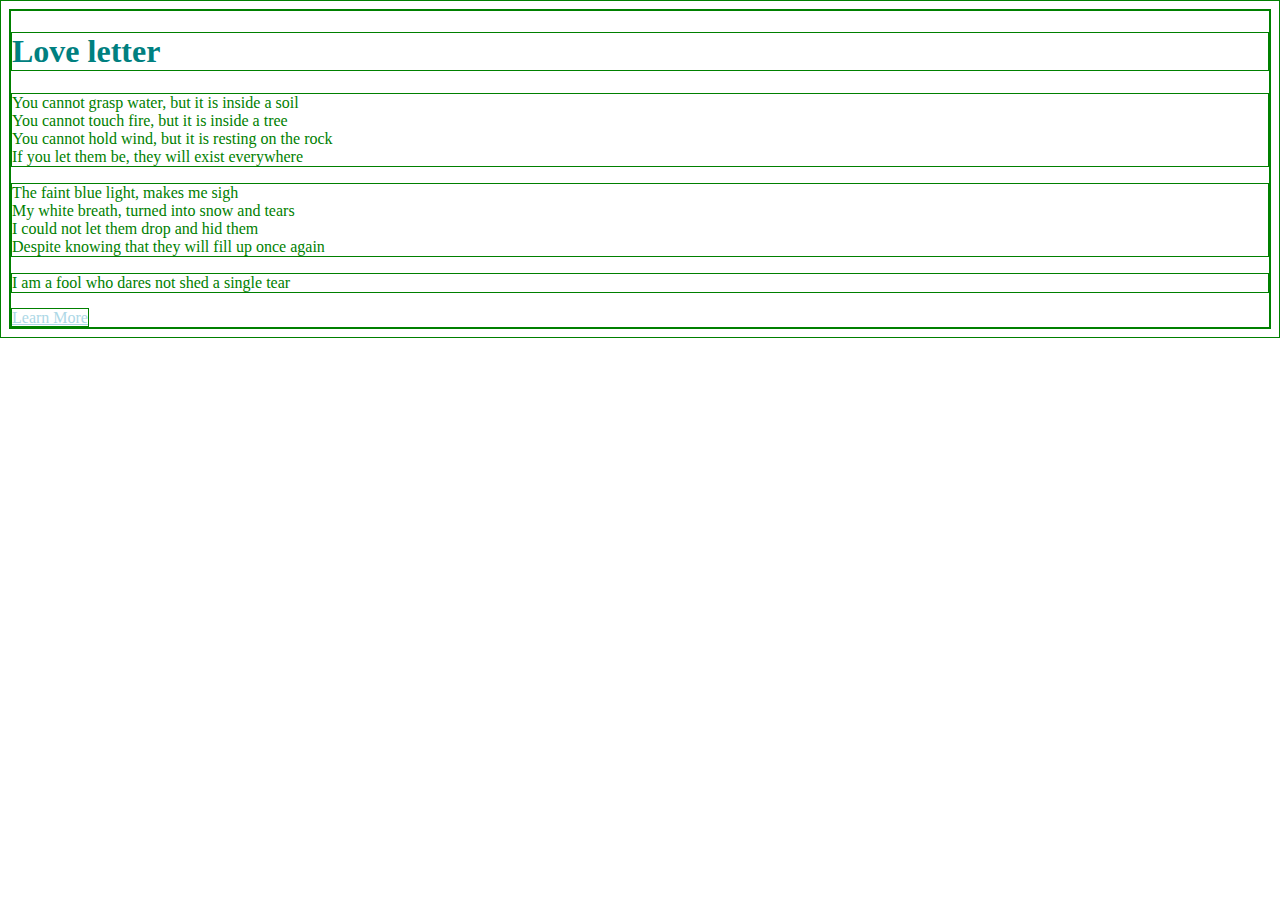
==== index.html @ 0653cb2e "fixed lines" ====
<!DOCTYPE html>
<html>
  <head>
    <title>Alchemy of Souls</title>
    <link href='style.css' rel='stylesheet'>
  </head>
  <body>
    <div>
      <h1 class='title stronks'>Love letter</h1>
      <p style='color: green'>
      You cannot grasp water, but it is inside a soil<br>
      You cannot touch fire, but it is inside a tree<br>
      You cannot hold wind, but it is resting on the rock<br>
      If you let them be, they will exist everywhere<br>
      </p>
      <p style='color: green'>
      The faint blue light, makes me sigh<br>
      My white breath, turned into snow and tears<br>
      I could not let them drop and hid them<br>
      Despite knowing that they will fill up once again<br>
      </p>
      <p id='last-line'>
      I am a fool who dares not shed a single tear
      </p>
      <a href='https://bitchesoverdramas.com/2022/08/21/alchemy-of-souls-ep-10-on-the-love-letter-part-2/' target='_blank'>Learn More</a>
    </div>
  </body>
</html>
---- style.css ----
p {
  color: green;
}
/*this is a tag selector for editng*/

* {
  border: 1px solid green;
}
/*border edit is size, type, color*/
/*this is a universal selector for editing, which means it wall apply to all*/
.title {
  color: teal;
}
/*this selector uses dot, this is for classes*/
.stronks {
  text-tranform: lowercase;
}
/**/

#last-line {
  font-family: cursive;
}
/* this selector uses a number sign, this is for id */

/*
adding notes you may use the slashes and asterisks
*/
a[href*='love'] {
  color: lightblue;
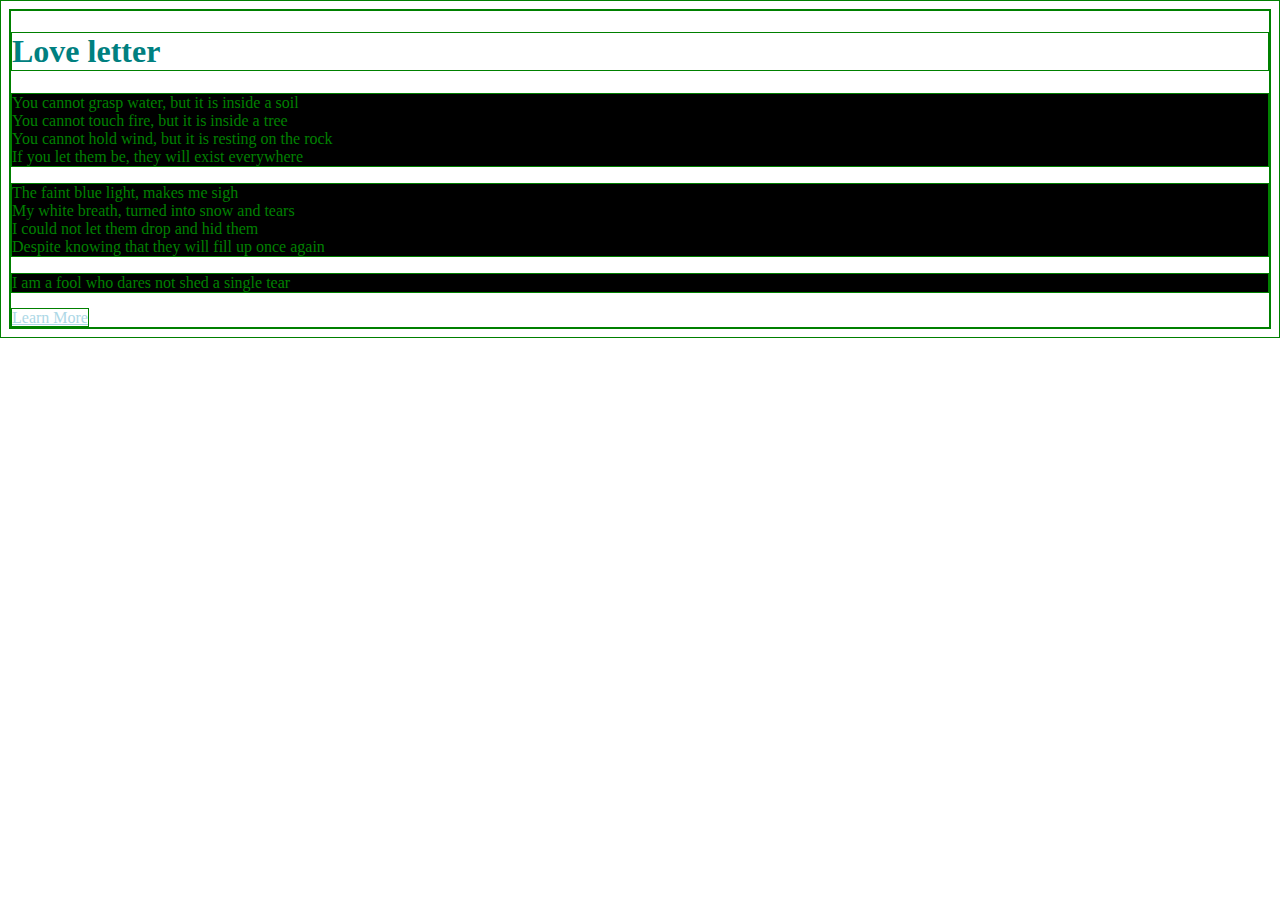
==== commit e94cfb9b: "special-selector" ====
--- a/index.html
+++ b/index.html
@@ -7,19 +7,19 @@
   <body>
     <div>
       <h1 class='title stronks'>Love letter</h1>
-      <p style='color: green'>
+      <p class='background'>
       You cannot grasp water, but it is inside a soil<br>
       You cannot touch fire, but it is inside a tree<br>
       You cannot hold wind, but it is resting on the rock<br>
       If you let them be, they will exist everywhere<br>
       </p>
-      <p style='color: green'>
+      <p class='background'>
       The faint blue light, makes me sigh<br>
       My white breath, turned into snow and tears<br>
       I could not let them drop and hid them<br>
       Despite knowing that they will fill up once again<br>
       </p>
-      <p id='last-line'>
+      <p class='background' id='last-line'>
       I am a fool who dares not shed a single tear
       </p>
       <a href='https://bitchesoverdramas.com/2022/08/21/alchemy-of-souls-ep-10-on-the-love-letter-part-2/' target='_blank'>Learn More</a>
--- a/style.css
+++ b/style.css
@@ -27,3 +27,12 @@
 */
 a[href*='love'] {
   color: lightblue;
+}
+
+a:hover {
+  color: red;
+}
+
+p.background {
+  background-color: black;
+}
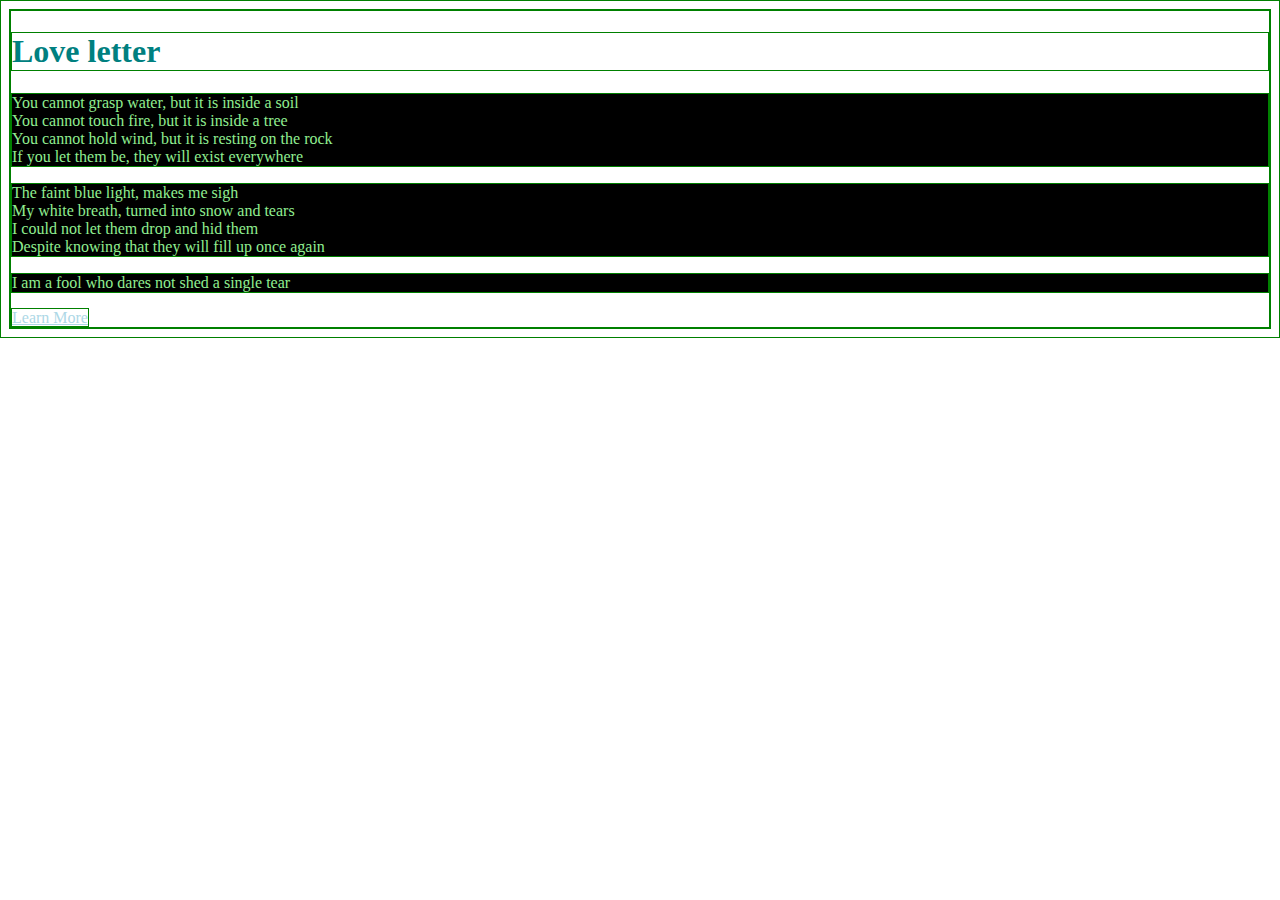
==== commit d752dd18: "Descendant-Combinator" ====
--- a/index.html
+++ b/index.html
@@ -5,7 +5,7 @@
     <link href='style.css' rel='stylesheet'>
   </head>
   <body>
-    <div>
+    <div class='paragrapu'>
       <h1 class='title stronks'>Love letter</h1>
       <p class='background'>
       You cannot grasp water, but it is inside a soil<br>
--- a/style.css
+++ b/style.css
@@ -36,3 +36,7 @@
 p.background {
   background-color: black;
 }
+
+.paragrapu p {
+  color: lightgreen;
+}
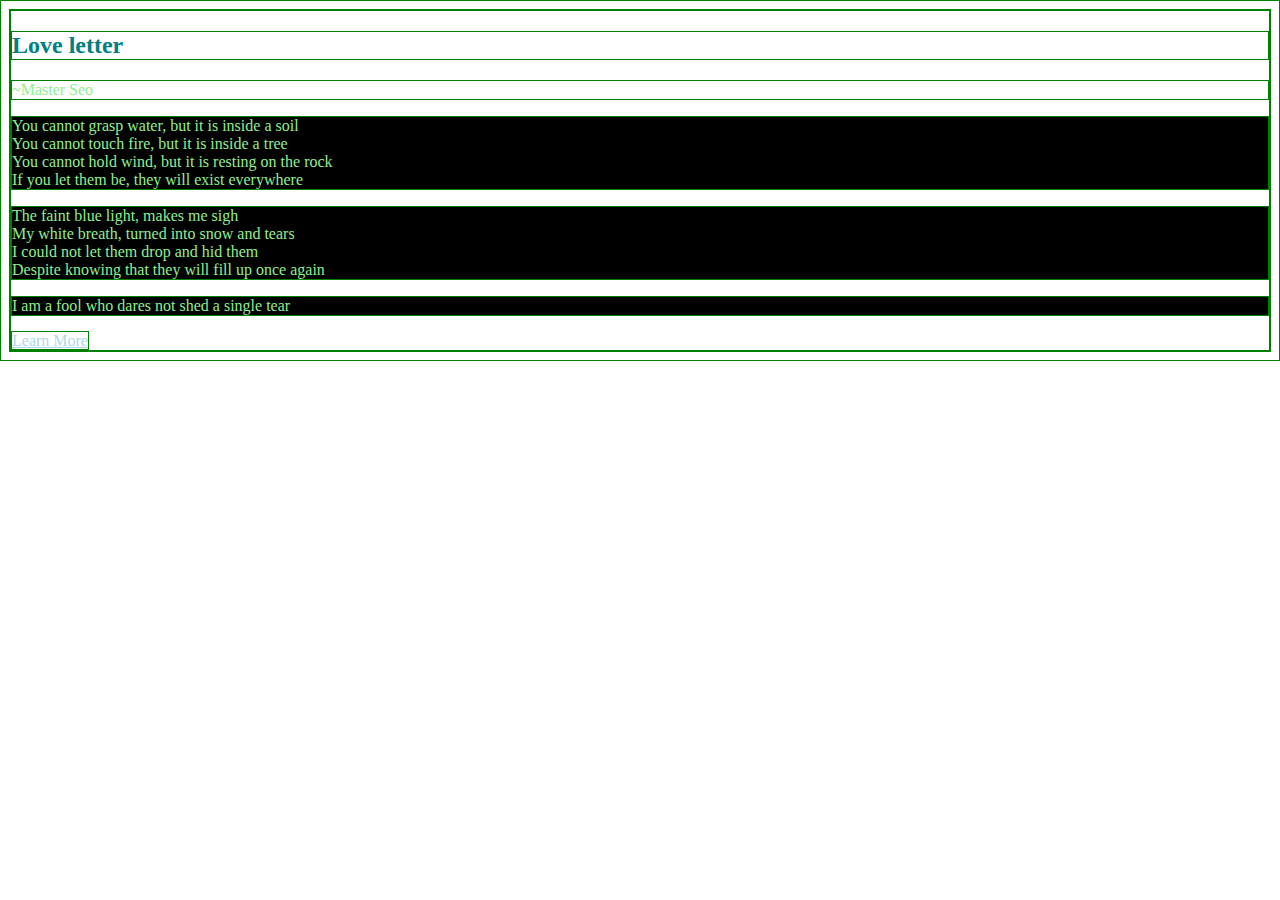
==== commit 9217b3f4: "author-input" ====
--- a/index.html
+++ b/index.html
@@ -6,7 +6,8 @@
   </head>
   <body>
     <div class='paragrapu'>
-      <h1 class='title stronks'>Love letter</h1>
+      <h2 class='title stronks'>Love letter</h2>
+      <p id='author'>~Master Seo</p>
       <p class='background'>
       You cannot grasp water, but it is inside a soil<br>
       You cannot touch fire, but it is inside a tree<br>
--- a/style.css
+++ b/style.css
@@ -14,6 +14,9 @@
 /*this selector uses dot, this is for classes*/
 .stronks {
   text-tranform: lowercase;
+}
+#author {
+  font-family: cursive;
 }
 /**/
 
@@ -40,3 +43,8 @@
 .paragrapu p {
   color: lightgreen;
 }
+
+h1,
+  p {
+    font-family: cursive;
+  }
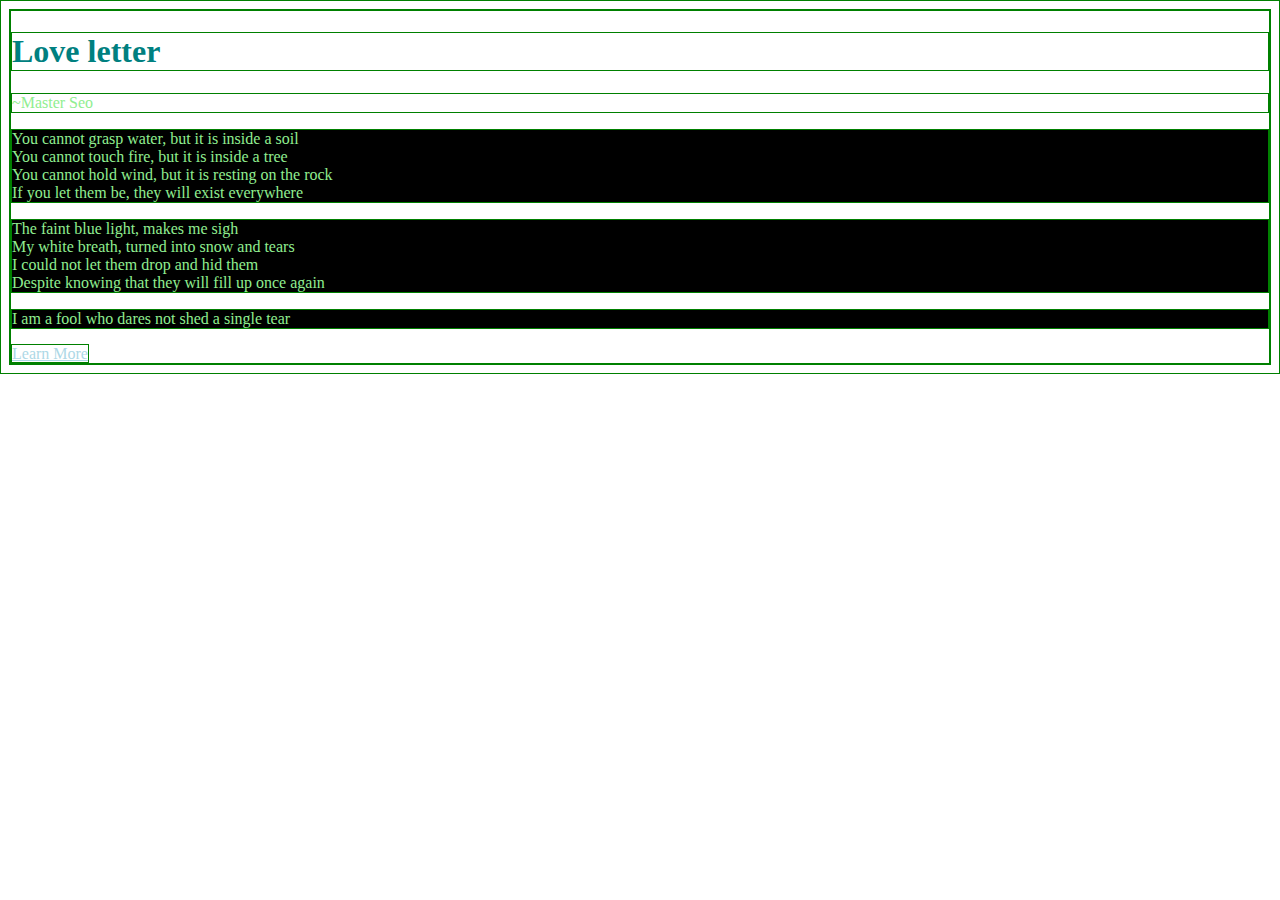
==== commit 808d69a0: "Visual-Rules_Font-Family" ====
--- a/index.html
+++ b/index.html
@@ -6,7 +6,7 @@
   </head>
   <body>
     <div class='paragrapu'>
-      <h2 class='title stronks'>Love letter</h2>
+      <h1 class='title stronks' id='LoveLetter' >Love letter</h1>
       <p id='author'>~Master Seo</p>
       <p class='background'>
       You cannot grasp water, but it is inside a soil<br>
--- a/style.css
+++ b/style.css
@@ -15,6 +15,10 @@
 .stronks {
   text-tranform: lowercase;
 }
+#LoveLetter {
+  font-family: cursive;
+}
+
 #author {
   font-family: cursive;
 }
@@ -45,6 +49,7 @@
 }
 
 h1,
-  p {
-    font-family: cursive;
-  }
+  p,
+   a {
+     font-family: 'Brush Script MT';
+   }
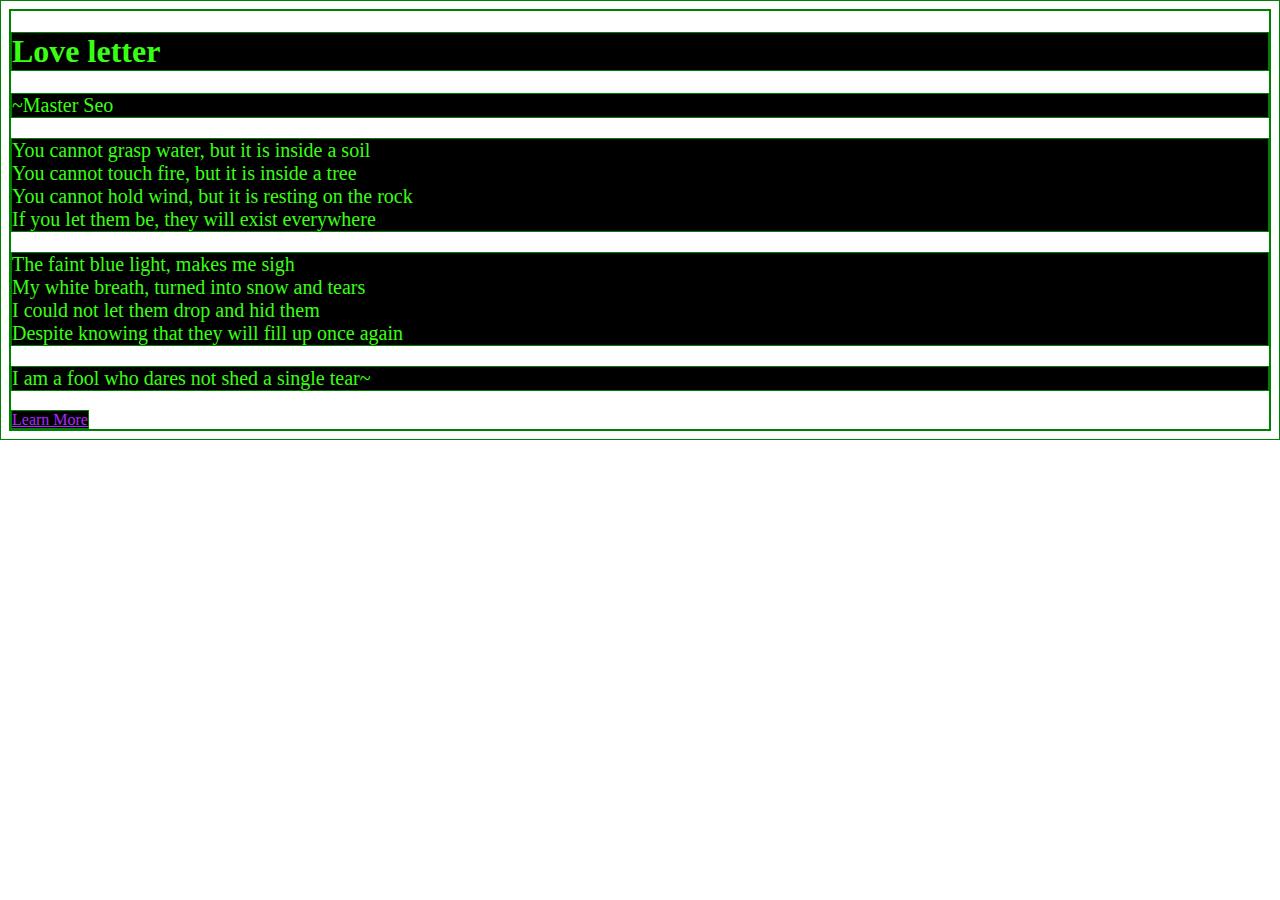
==== commit a34865ab: "VR_Font-size" ====
--- a/index.html
+++ b/index.html
@@ -21,7 +21,7 @@
       Despite knowing that they will fill up once again<br>
       </p>
       <p class='background' id='last-line'>
-      I am a fool who dares not shed a single tear
+      I am a fool who dares not shed a single tear~
       </p>
       <a href='https://bitchesoverdramas.com/2022/08/21/alchemy-of-souls-ep-10-on-the-love-letter-part-2/' target='_blank'>Learn More</a>
     </div>
--- a/style.css
+++ b/style.css
@@ -1,5 +1,5 @@
 p {
-  color: green;
+  font-size: 20px;
 }
 /*this is a tag selector for editng*/
 
@@ -9,7 +9,7 @@
 /*border edit is size, type, color*/
 /*this is a universal selector for editing, which means it wall apply to all*/
 .title {
-  color: teal;
+  color: rgb(57, 255, 20);
 }
 /*this selector uses dot, this is for classes*/
 .stronks {
@@ -17,6 +17,7 @@
 }
 #LoveLetter {
   font-family: cursive;
+  font-size: : 25px;
 }
 
 #author {
@@ -33,7 +34,7 @@
 adding notes you may use the slashes and asterisks
 */
 a[href*='love'] {
-  color: lightblue;
+  color: rgb(176, 38, 255);
 }
 
 a:hover {
@@ -45,11 +46,12 @@
 }
 
 .paragrapu p {
-  color: lightgreen;
+  color: rgb(57, 255, 20);
 }
 
 h1,
   p,
    a {
-     font-family: 'Brush Script MT';
+     font-family: 'Perpetua';
+     background-color: black;
    }
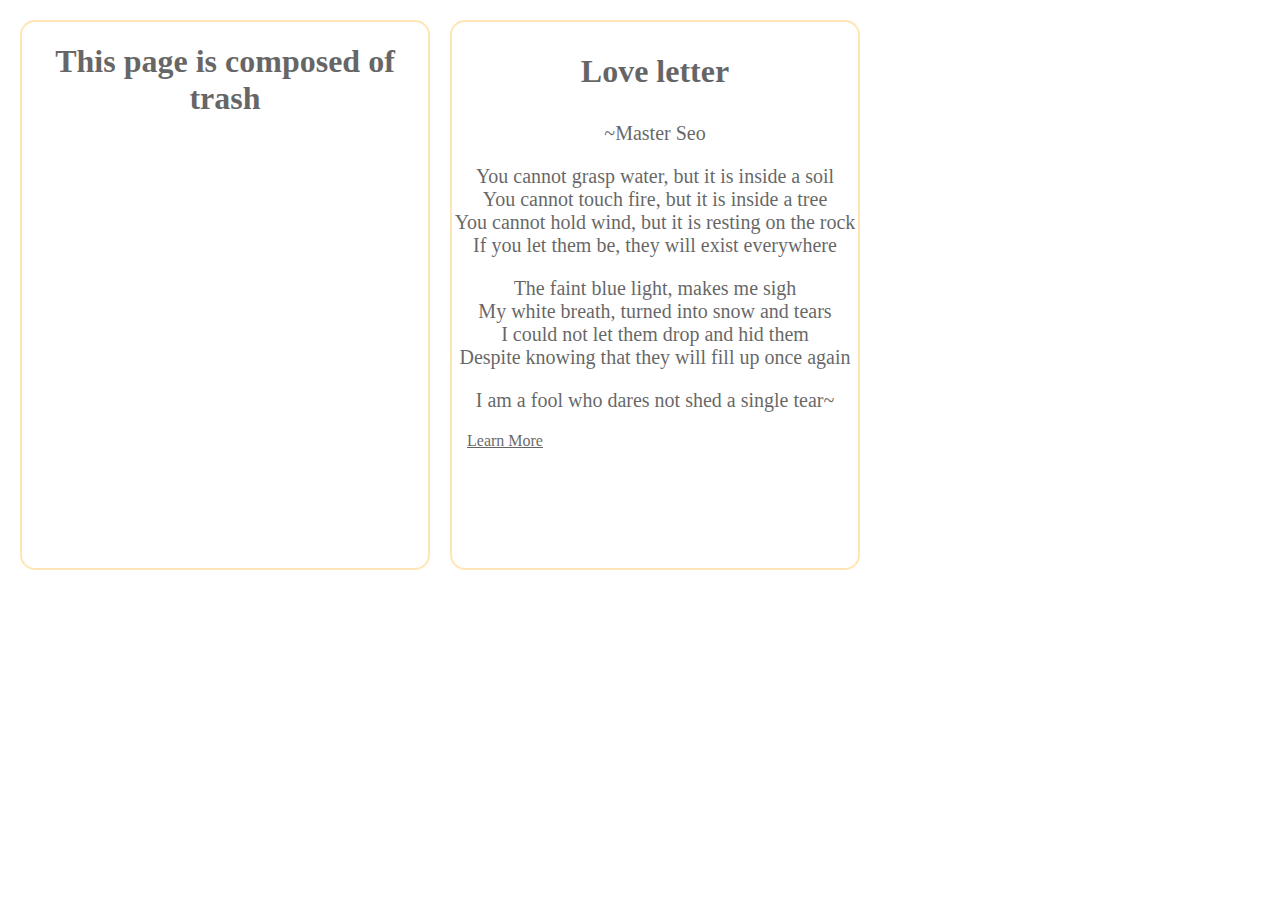
==== commit cd077d87: "position-fixed" ====
--- a/index.html
+++ b/index.html
@@ -5,6 +5,9 @@
     <link href='style.css' rel='stylesheet'>
   </head>
   <body>
+    <div class="header">
+      <h1>This page is composed of trash</h1>
+    </div>
     <div class='paragrapu'>
       <h1 class='title stronks' id='LoveLetter' >Love letter</h1>
       <p id='author'>~Master Seo</p>
--- a/style.css
+++ b/style.css
@@ -1,15 +1,27 @@
+/** {
+  margin: 0;
+  padding: 0;
+}
+*/
+* {
+  box-sizing: border-box;
+  position: static;
+}
+
 p {
   font-size: 20px;
 }
 /*this is a tag selector for editng*/
 
-* {
-  border: 1px solid green;
+div {
+  border: 2px solid rgb(255, 229, 180);
+  border-radius: 15px;
 }
 /*border edit is size, type, color*/
 /*this is a universal selector for editing, which means it wall apply to all*/
 .title {
-  color: rgb(57, 255, 20);
+  color: black;
+  padding: 10px 20px;
 }
 /*this selector uses dot, this is for classes*/
 .stronks {
@@ -18,10 +30,12 @@
 #LoveLetter {
   font-family: cursive;
   font-size: : 25px;
+  font-weight: bold;
 }
 
 #author {
   font-family: cursive;
+  font-weight: lighter;
 }
 /**/
 
@@ -33,25 +47,66 @@
 /*
 adding notes you may use the slashes and asterisks
 */
+
+/*
+positioning of block elements
+*/
 a[href*='love'] {
-  color: rgb(176, 38, 255);
+  color: black;
 }
 
 a:hover {
   color: red;
 }
 
+a {
+  padding: 10px 15px;
+  margin: 0 auto;
+}
+
 p.background {
-  background-color: black;
+  background-color: white;
 }
 
 .paragrapu p {
-  color: rgb(57, 255, 20);
+  color: black;
 }
 
 h1,
   p,
    a {
      font-family: 'Perpetua';
-     background-color: black;
+     background-color: white;
+     text-align: center;
+     opacity: 0.60;
    }
+
+/*
+there is a syntax important <!important> it overrides any set style acroos
+any stylesheet
+*/
+.header {
+  float:left;
+  position: fixed;
+  top: 20px;
+  left: 20px;
+}
+
+div {
+  float: ;
+  width: 410px;
+  position: absolute;
+  top: 20px;
+  left: 450px;
+}
+
+div {
+  background-image: url(/CSS-Lessons/Letter-BG.jpg);
+  background-repeat: no-repeat;
+  /*background-attachment: fixed;*/
+  background-size: 420px 700px;
+  height: 550px;
+  min-width: 410px;
+  min-height: 550px;
+  overflow: visible;
+}
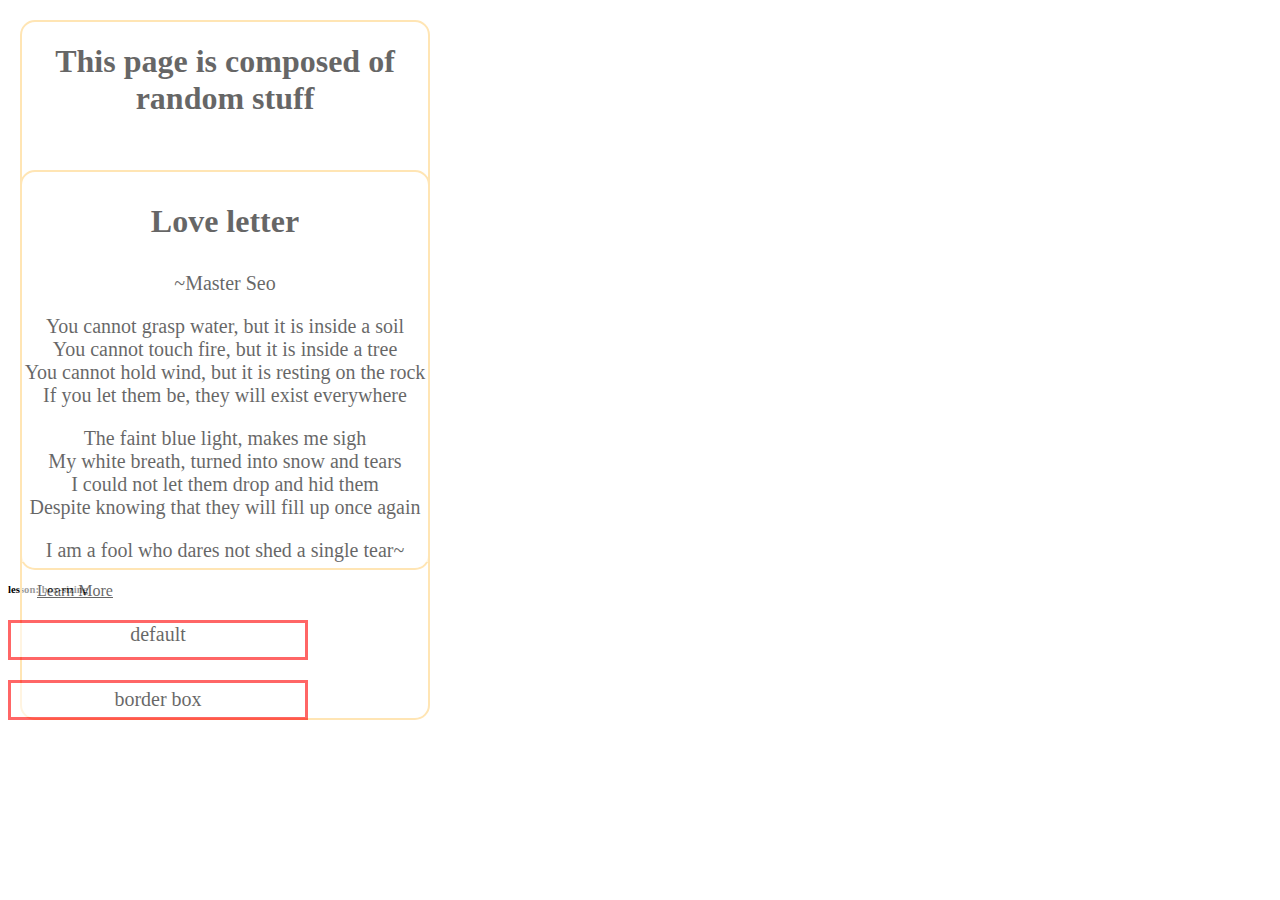
==== commit 66675b9b: "New CSS - 2 new files, proper html, *linking lesson" ====
--- a/index.html
+++ b/index.html
@@ -6,7 +6,7 @@
   </head>
   <body>
     <div class="header">
-      <h1>This page is composed of trash</h1>
+      <h1>This page is composed of random stuff</h1>
     </div>
     <div class='paragrapu'>
       <h1 class='title stronks' id='LoveLetter' >Love letter</h1>
@@ -23,10 +23,17 @@
       I could not let them drop and hid them<br>
       Despite knowing that they will fill up once again<br>
       </p>
+
       <p class='background' id='last-line'>
       I am a fool who dares not shed a single tear~
       </p>
       <a href='https://bitchesoverdramas.com/2022/08/21/alchemy-of-souls-ep-10-on-the-love-letter-part-2/' target='_blank'>Learn More</a>
     </div>
+    <!-- this demonstrates box-sizing, the element size is retained even with padding -->
+    <h6>lesson: box-sizing</h6>
+    <p style="height: 40px; width: 300px; border: 3px solid red"> default </p>
+    <p style="height: 40px; width: 300px; padding: 5px; border: 3px solid red; box-sizing: border-box"> border box </p>
+
+
   </body>
 </html>
--- a/style.css
+++ b/style.css
@@ -95,9 +95,9 @@
 div {
   float: ;
   width: 410px;
-  position: absolute;
-  top: 20px;
-  left: 450px;
+  position: sticky;
+  top: 700px;
+  left: 20px;
 }
 
 div {
